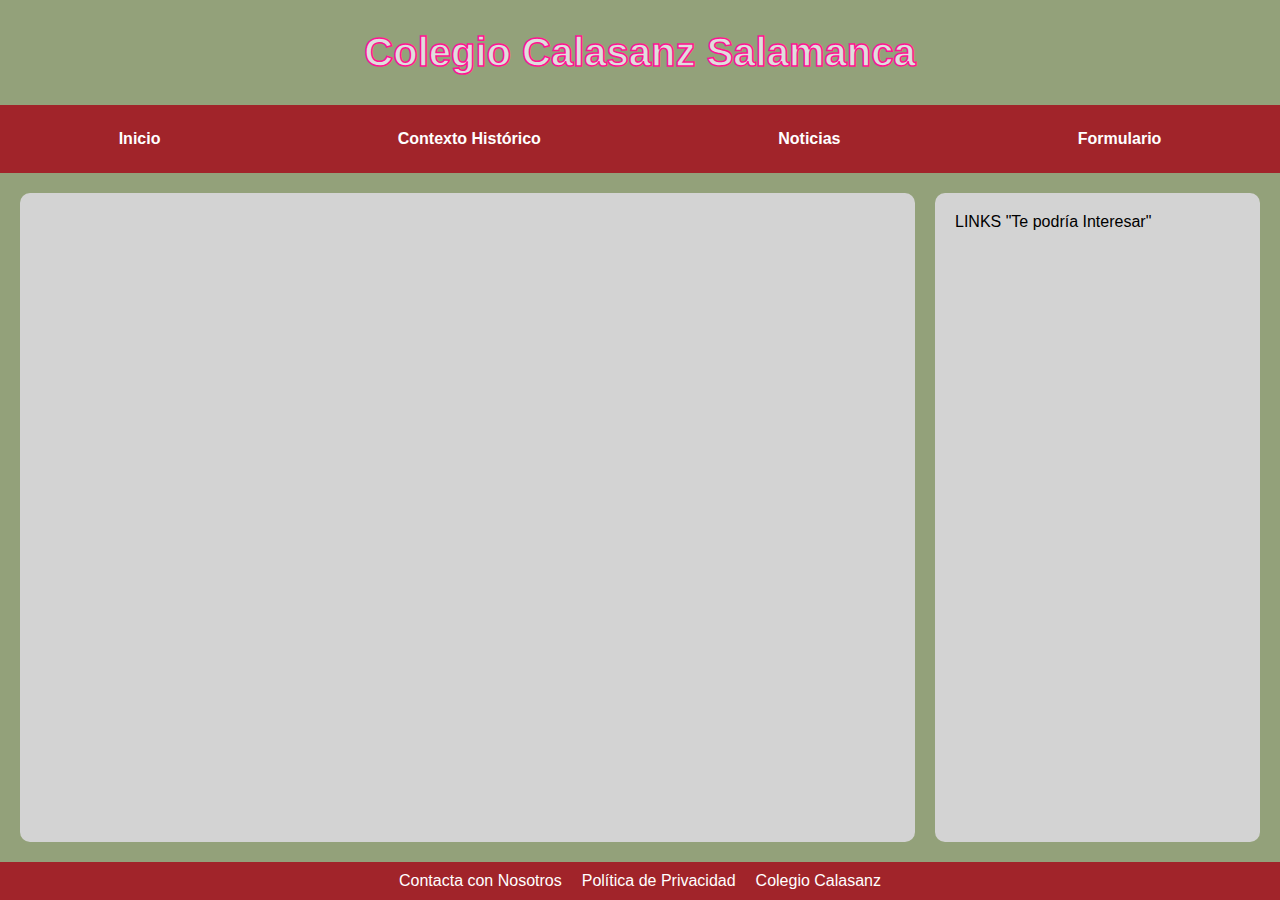
==== Proyecto1Eva/html/formulario.html @ 48f91ac1 "[AutoAdd]" ====
<!DOCTYPE html>
<html lang="en">
<head>
    <meta charset="UTF-8">
    <meta name="viewport" content="width=device-width, initial-scale=1.0">
    <title>Navidad en Calasanz</title>
    <link rel="stylesheet" href="../css/principal.css">
    <script src="../js/app.js" defer></script>
</head>
<body>
    <header>
        <section class="bannerCalasanz">
            <div class="texto">Colegio Calasanz Salamanca</div>
        </section>
    </header>

    <nav class="menu">
        <a href="#">Inicio</a>
        <a href="#">Contexto Histórico</a>
        <a href="#">Noticias</a>
        <a href="#">Formulario</a>
    </nav>

    <main>
        <section class="cuerpo">
            <div class="contenido-principal"><br>
                
            </div>
            <aside class="sidebar">LINKS "Te podría Interesar"</aside>
        </section>
    </main>



    <nav class="menuMovil">
        <a href="#">Formulario</a>
        <a href="#">Contexto Histórico</a>
        <a href="#">Noticias</a>
    </nav>
    <footer class="web-footer">
        <a href="#">Contacta con Nosotros</a>
        <a href="#">Política de Privacidad</a>
        <a href="#">Colegio Calasanz</a>
    </footer>
</body>
</html>
---- Proyecto1Eva/css/principal.css ----
/* Estilos generales */
body {
    background-color: #93A17A;
    font-family: Arial, Helvetica, sans-serif;
    margin: 0;
    display: flex;
    flex-direction: column;
    min-height: 100vh;
    overflow: hidden;
}

header {
    display: flex;
    justify-content: center;
    width: 100%;
}

.bannerCalasanz {
    width: 100%;
    padding: 30px;
    background-image: url("../img/fondo_navidad.jpg");
    background-repeat: no-repeat;
    background-size: cover;
    text-align: center;
    cursor: pointer;
}

.texto {
    font-size: 40px;
    color: rgb(222, 222, 222);
    font-weight: bold;
    -webkit-text-stroke-width: 1.5px;
    -webkit-text-stroke-color: #FF1493;
}

/* Menú principal en modo web */
.menu {
    display: flex;
    justify-content: space-around;
    padding: 10px 0;
    width: 100%;
    background-color: #A1242A;
}

.menu a {
    flex-grow: 1;
    padding: 15px;
    color: white;
    text-decoration: none;
    text-align: center;
    font-weight: bold;
    transition: background-color 0.3s ease;
}

.menu a:hover {
    background-color: #FF1493;
}

/* Estilos para el contenido principal */
main {
    display: flex;
    flex-grow: 1;
    padding: 20px;
}

.cuerpo {
    display: flex;
    width: 100%;
    justify-content: space-around;
    box-sizing: border-box;
}

.contenido-principal {
    flex: 3;
    background-color: #D3D3D3;
    padding: 20px;
    border-radius: 10px;
}

.sidebar {
    flex: 1;
    background-color: #D3D3D3;
    padding: 20px;
    margin-left: 20px;
    border-radius: 10px;
}

/* Estilos para el pie de página en modo web */
.web-footer {
    display: flex;
    justify-content: center;
    padding: 10px;
    background-color: #A1242A;
}

.web-footer a {
    margin: 0 10px;
    color: white;
    text-decoration: none;
}

.menuMovil {
    display: none;
    justify-content: center;
    padding: 30px;
    background-color: #A1242A;
}

.menuMovil a {
    margin: 0 10px;
    color: white;
    text-decoration: none;
}

/* Estilos para dispositivos móviles */
.menu-toggle {
    display: none;
    background-color: #A1242A;
    color: white;
    border: none;
    font-size: 24px;
    padding: 10px;
    cursor: pointer;
}

i {
    position: absolute;
    background: #fff;
    border-radius: 50%;
    box-shadow: inset 0 -1px 1px rgb(114, 114, 114);
    top: -10px;
    animation: nieve linear infinite;
}

/* Estilos de la sección de noticias */
.noticias-section {
    padding: 20px;
    background-color: #F5F5F5;
    text-align: center;
}

.titulo-seccion {
    font-size: 20px;
    color: #B0B0B0;
    font-weight: normal;
    margin: 0;
}

.titulo-principal {
    font-size: 36px;
    color: #1A374D;
    margin: 10px 0 20px;
}

.noticias-grid {
    display: grid;
    grid-template-columns: repeat(auto-fit, minmax(250px, 1fr));
    gap: 20px;
}

.noticia {
    background-color: white;
    border-radius: 8px;
    overflow: hidden;
    box-shadow: 0 4px 8px rgba(0, 0, 0, 0.1);
    display: flex;
    vertical-align: middle;
}

.noticia img {
    width: 120px;
    height: 120px;
    
}

.contenido-noticia {
    padding: 10px;
    text-align: left;
}

.fecha-noticia {
    font-size: 14px;
    color: #A0A0A0;
}

.titulo-noticia {
    font-size: 18px;
    color: #1A374D;
    margin: 5px 0;
}

.contenido-noticia p {
    font-size: 14px;
    color: #4A4A4A;
    margin: 5px 0 0;
}


@media(max-width:601px){
    .web-footer{
        display: none;
    }
    .menuMovil{
        display: flex;
    }

    .sidebar{
        display: none;
    }
    .menu{
        display: none;
    }

}

@keyframes nieve {
    0% {
        top: -10px;
    }
    100% {
        top: calc(100vh);
    }
}
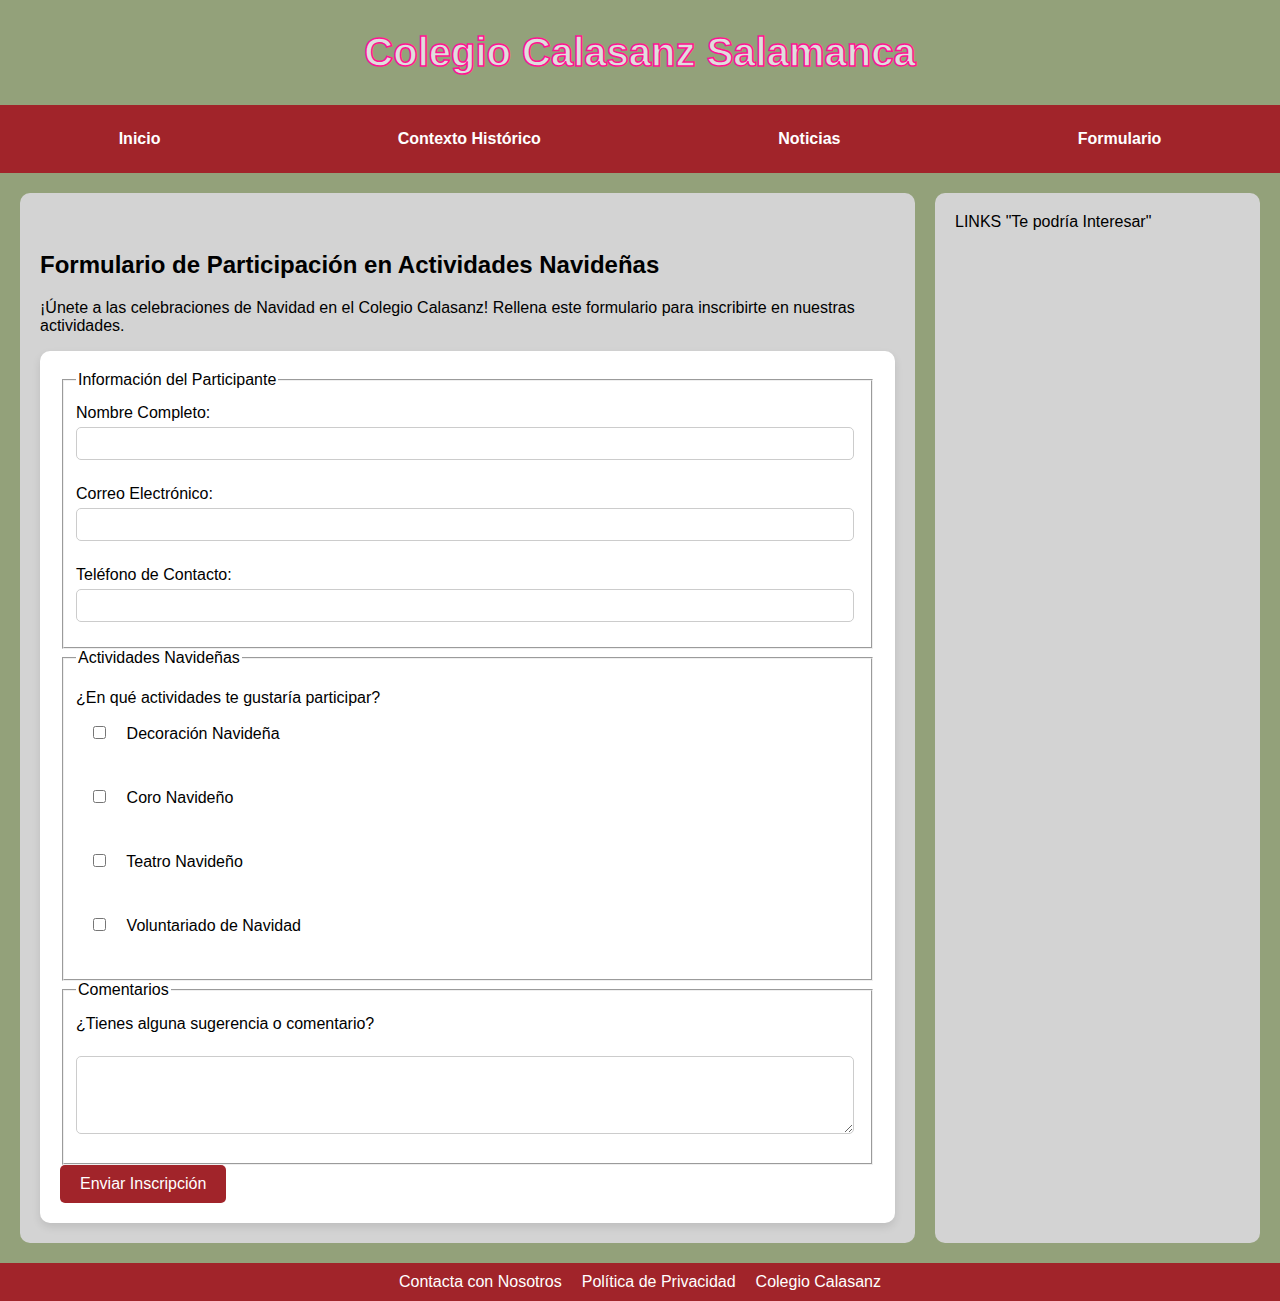
==== commit 7accf906: "[AutoAdd]" ====
--- a/Proyecto1Eva/html/formulario.html
+++ b/Proyecto1Eva/html/formulario.html
@@ -15,17 +15,55 @@
     </header>
 
     <nav class="menu">
-        <a href="#">Inicio</a>
+        <a href="index.html">Inicio</a>
         <a href="#">Contexto Histórico</a>
         <a href="#">Noticias</a>
-        <a href="#">Formulario</a>
+        <a href="formulario.html">Formulario</a>
     </nav>
 
     <main>
         <section class="cuerpo">
             <div class="contenido-principal"><br>
-                
+                <h2>Formulario de Participación en Actividades Navideñas</h2>
+                <p>¡Únete a las celebraciones de Navidad en el Colegio Calasanz! Rellena este formulario para inscribirte en nuestras actividades.</p>
+            
+                <form action="/submit-form" method="POST" class="formulario-navidad">
+
+                    <fieldset>
+                        <legend>Información del Participante</legend>
+                        <label for="nombre">Nombre Completo:</label>
+                        <input type="text" id="nombre" name="nombre" required>
+            
+                        <label for="email">Correo Electrónico:</label>
+                        <input type="email" id="email" name="email" required>
+            
+                        <label for="telefono">Teléfono de Contacto:</label>
+                        <input type="tel" id="telefono" name="telefono" required>
+                    </fieldset>
+            
+
+                    <fieldset class="check">
+                        <legend>Actividades Navideñas</legend>
+                        <p>¿En qué actividades te gustaría participar?</p>
+            
+                        <label><input type="checkbox" name="actividades" value="decoracion"> Decoración Navideña</label><br>
+                        <label><input type="checkbox" name="actividades" value="coro"> Coro Navideño</label><br>
+                        <label><input type="checkbox" name="actividades" value="teatro"> Teatro Navideño</label><br>
+                        <label><input type="checkbox" name="actividades" value="voluntariado"> Voluntariado de Navidad</label><br>
+                    </fieldset>
+            
+
+                    <fieldset>
+                        <legend>Comentarios</legend>
+                        <label for="comentarios">¿Tienes alguna sugerencia o comentario?</label><br>
+                        <textarea id="comentarios" name="comentarios" rows="4"></textarea>
+                    </fieldset>
+            
+
+                    <button type="submit">Enviar Inscripción</button>
+                </form>
             </div>
+            
             <aside class="sidebar">LINKS "Te podría Interesar"</aside>
         </section>
     </main>
--- a/Proyecto1Eva/css/principal.css
+++ b/Proyecto1Eva/css/principal.css
@@ -6,6 +6,10 @@
     display: flex;
     flex-direction: column;
     min-height: 100vh;
+    
+}
+
+.index-body {
     overflow: hidden;
 }
 
@@ -195,6 +199,51 @@
     margin: 5px 0 0;
 }
 
+.formulario-navidad {
+    background-color: #FFFFFF;
+    padding: 20px;
+    border-radius: 10px;
+    box-shadow: 0 4px 8px rgba(0, 0, 0, 0.1);
+}
+
+.formulario-navidad label {
+    display: block;
+    margin: 10px 0 5px;
+}
+
+.formulario-navidad input,
+.formulario-navidad textarea {
+    width: 97%;
+    padding: 8px;
+    margin-bottom: 15px;
+    border: 1px solid #ccc;
+    border-radius: 5px;
+}
+
+.check input{
+    width: 5%;
+    padding: 8px;
+    margin-bottom: 15px;
+    border: 1px solid #ccc;
+    border-radius: 5px;
+}
+
+.formulario-navidad button {
+    background-color: #A1242A;
+    color: #FFF;
+    border: none;
+    padding: 10px 20px;
+    cursor: pointer;
+    border-radius: 5px;
+    font-size: 16px;
+}
+
+.formulario-navidad button:hover {
+    background-color: #FF1493;
+}
+
+
+
 
 @media(max-width:601px){
     .web-footer{
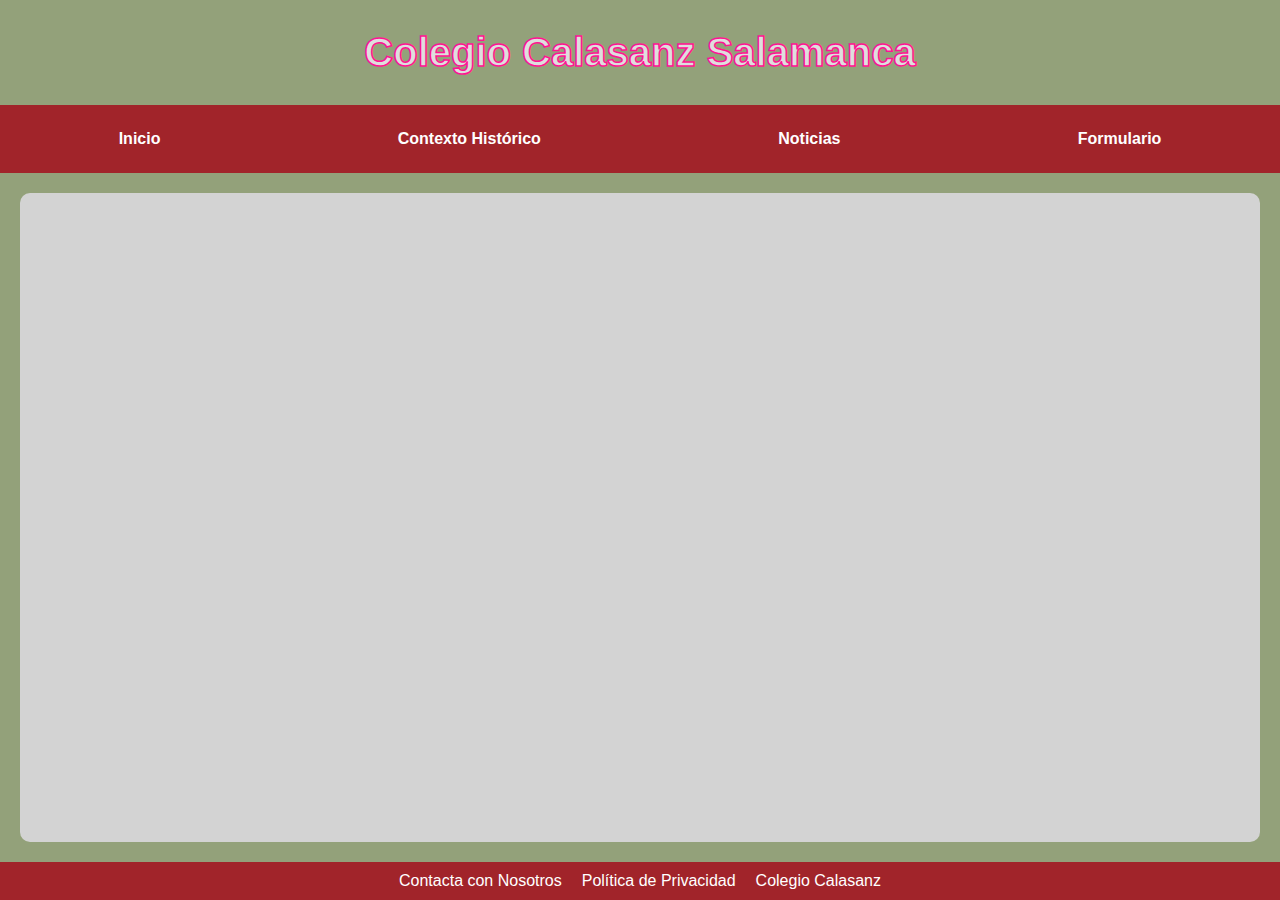
==== commit c9c3ab8b: "[AutoAdd]" ====
--- a/Proyecto1Eva/html/formulario.html
+++ b/Proyecto1Eva/html/formulario.html
@@ -15,56 +15,17 @@
     </header>
 
     <nav class="menu">
-        <a href="index.html">Inicio</a>
+        <a href="#">Inicio</a>
         <a href="#">Contexto Histórico</a>
         <a href="#">Noticias</a>
-        <a href="formulario.html">Formulario</a>
+        <a href="#">Formulario</a>
     </nav>
 
     <main>
         <section class="cuerpo">
             <div class="contenido-principal"><br>
-                <h2>Formulario de Participación en Actividades Navideñas</h2>
-                <p>¡Únete a las celebraciones de Navidad en el Colegio Calasanz! Rellena este formulario para inscribirte en nuestras actividades.</p>
-            
-                <form action="/submit-form" method="POST" class="formulario-navidad">
-
-                    <fieldset>
-                        <legend>Información del Participante</legend>
-                        <label for="nombre">Nombre Completo:</label>
-                        <input type="text" id="nombre" name="nombre" required>
-            
-                        <label for="email">Correo Electrónico:</label>
-                        <input type="email" id="email" name="email" required>
-            
-                        <label for="telefono">Teléfono de Contacto:</label>
-                        <input type="tel" id="telefono" name="telefono" required>
-                    </fieldset>
-            
-
-                    <fieldset class="check">
-                        <legend>Actividades Navideñas</legend>
-                        <p>¿En qué actividades te gustaría participar?</p>
-            
-                        <label><input type="checkbox" name="actividades" value="decoracion"> Decoración Navideña</label><br>
-                        <label><input type="checkbox" name="actividades" value="coro"> Coro Navideño</label><br>
-                        <label><input type="checkbox" name="actividades" value="teatro"> Teatro Navideño</label><br>
-                        <label><input type="checkbox" name="actividades" value="voluntariado"> Voluntariado de Navidad</label><br>
-                    </fieldset>
-            
-
-                    <fieldset>
-                        <legend>Comentarios</legend>
-                        <label for="comentarios">¿Tienes alguna sugerencia o comentario?</label><br>
-                        <textarea id="comentarios" name="comentarios" rows="4"></textarea>
-                    </fieldset>
-            
-
-                    <button type="submit">Enviar Inscripción</button>
-                </form>
+                
             </div>
-            
-            <aside class="sidebar">LINKS "Te podría Interesar"</aside>
         </section>
     </main>
 
